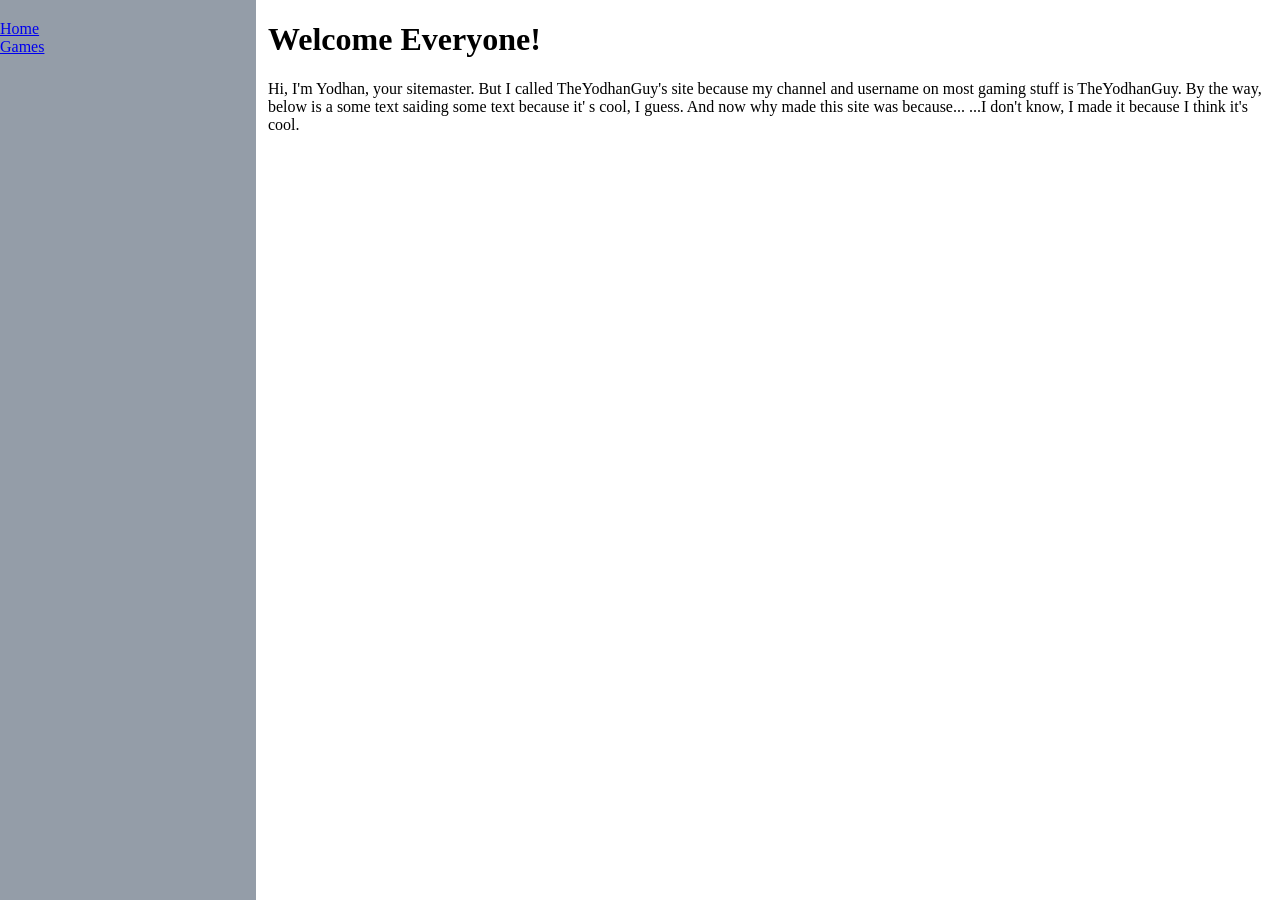
==== index.html @ 9cbe0d39 "push" ====
<!DOCTYPE html>
<html>

<head>
    <title>TheYodhanGuy's site</title>
    <link rel="stylesheet" href="styles.css">
</head>

<body>
    <div class="sidebar">
        <a href="/">Home</a><br />
        <a href="/games">Games</a><br />
    </div>
    <div class="main">
        <h1 id="welcome">Welcome Everyone!</h1>
        <p>Hi, I'm Yodhan, your sitemaster. But I called TheYodhanGuy's site because my channel and username on most
            gaming
            stuff is TheYodhanGuy. By the way, below is a some text saiding some text because it' s cool, I guess. And
            now
            why made this site was because... ...I don't know, I made it because I think it's cool.</p>
    </div>
</body>

</html>
---- styles.css ----
body {
    margin: 0;
    padding: 0;
    width: 100vw;
    height: 100vh;
}

.main {
    margin-left: calc(20% + 2px);
    padding: 0px 10px;
    overflow-x: hidden;
    height: 100%;
}

.sidebar {
  height: 100%;
  width: 20%;
  position: fixed;
  z-index: 1;
  top: 0;
  left: 0;
  overflow-x: hidden;
  padding-top: 20px;
  background-color: #949da8;
}

h1 {
    justify-self: center;
}
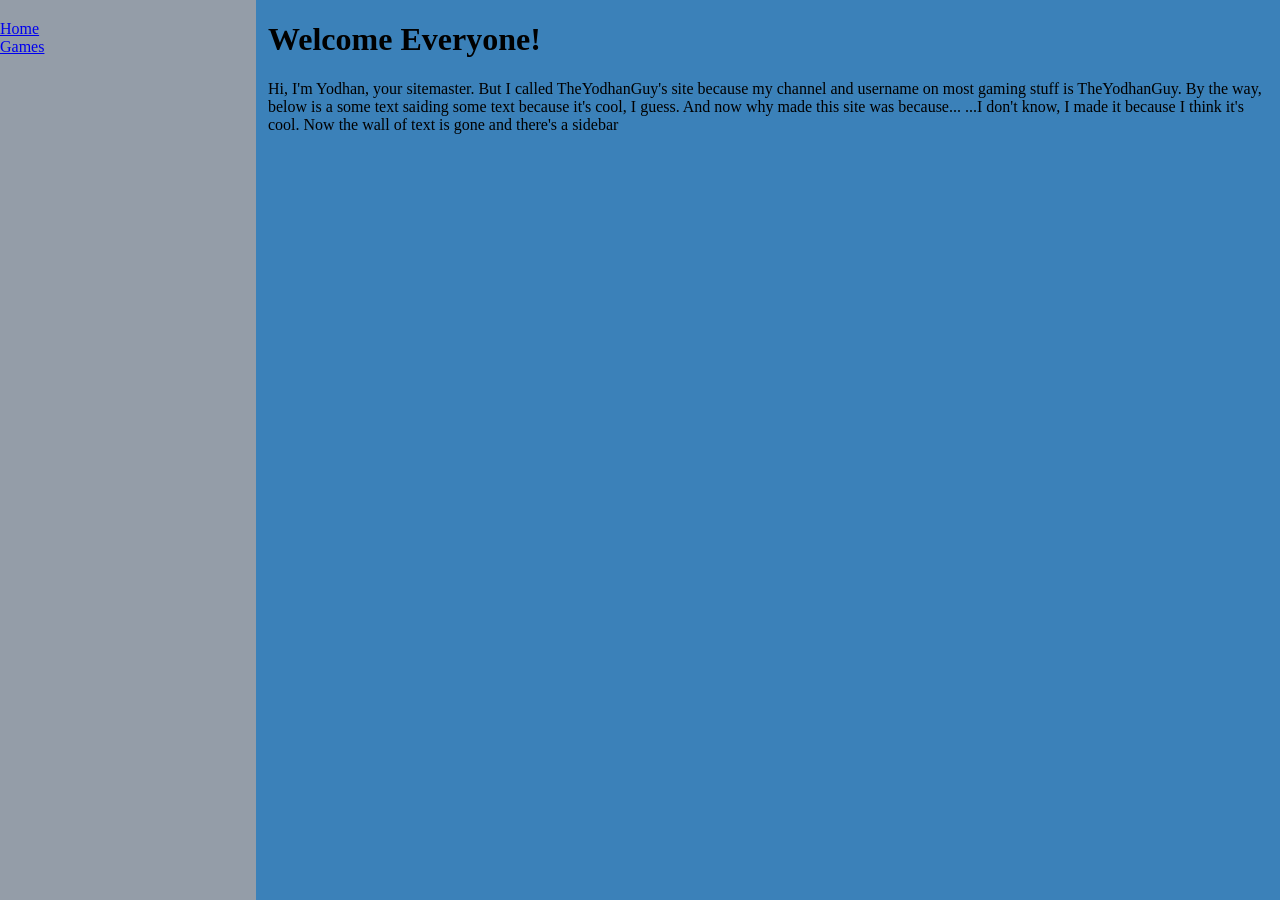
==== commit 47adb634: "p tag + text = more text on p tag" ====
--- a/index.html
+++ b/index.html
@@ -15,9 +15,10 @@
         <h1 id="welcome">Welcome Everyone!</h1>
         <p>Hi, I'm Yodhan, your sitemaster. But I called TheYodhanGuy's site because my channel and username on most
             gaming
-            stuff is TheYodhanGuy. By the way, below is a some text saiding some text because it' s cool, I guess. And
+            stuff is TheYodhanGuy. By the way, below is a some text saiding some text because it's cool, I guess. And
             now
-            why made this site was because... ...I don't know, I made it because I think it's cool.</p>
+            why made this site was because... ...I don't know, I made it because I think it's cool. Now the wall of text
+            is gone and there's a sidebar</p>
     </div>
 </body>
 
--- a/styles.css
+++ b/styles.css
@@ -3,6 +3,7 @@
     padding: 0;
     width: 100vw;
     height: 100vh;
+    background-color: #3b81b9;
 }
 
 .main {
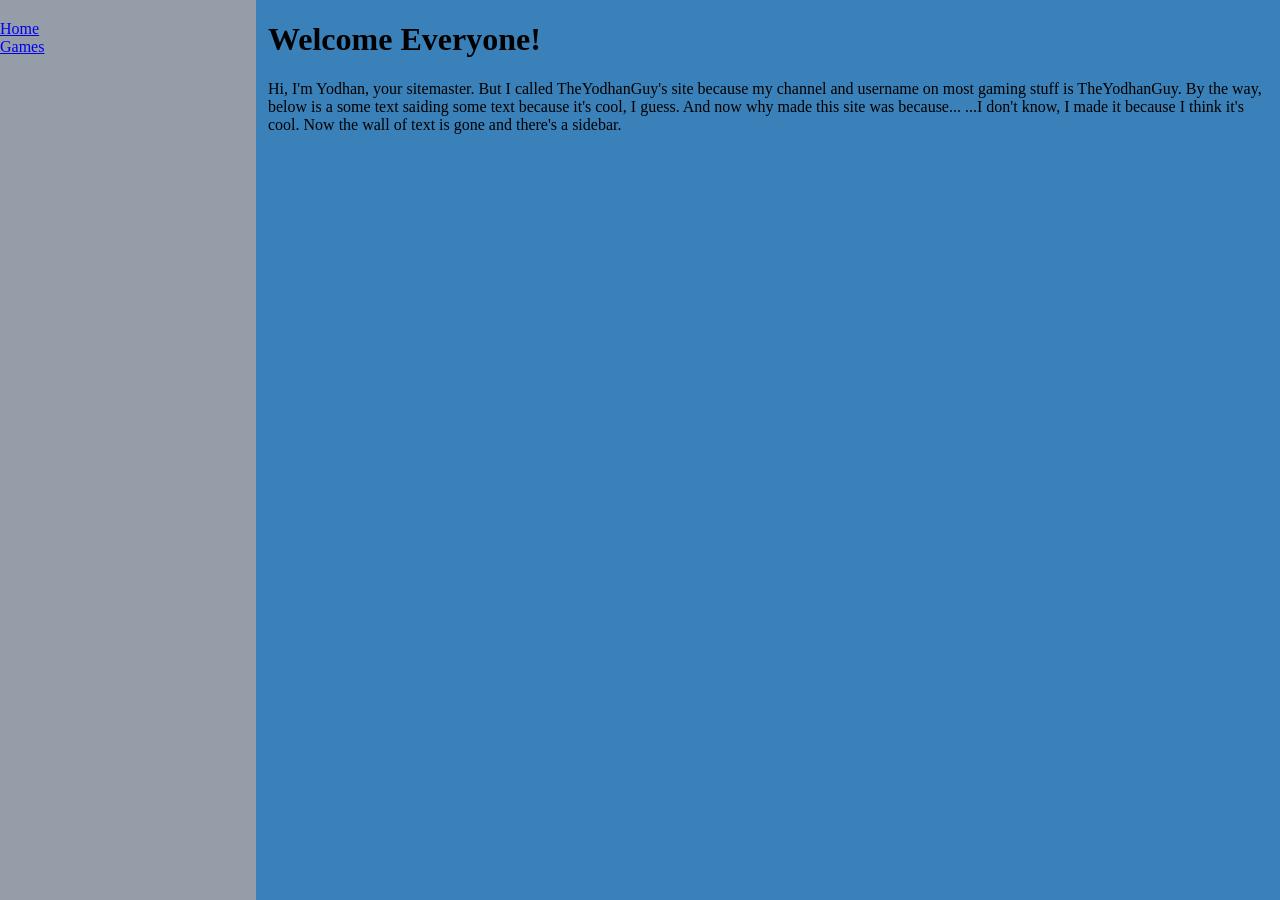
==== commit 9ea946fd: "... -m dssadsaddsa" ====
--- a/index.html
+++ b/index.html
@@ -18,7 +18,7 @@
             stuff is TheYodhanGuy. By the way, below is a some text saiding some text because it's cool, I guess. And
             now
             why made this site was because... ...I don't know, I made it because I think it's cool. Now the wall of text
-            is gone and there's a sidebar</p>
+            is gone and there's a sidebar.</p>
     </div>
 </body>
 
--- a/styles.css
+++ b/styles.css
@@ -2,7 +2,7 @@
     margin: 0;
     padding: 0;
     width: 100vw;
-    height: 100vh;
+    min-height: 100vh;
     background-color: #3b81b9;
 }
 
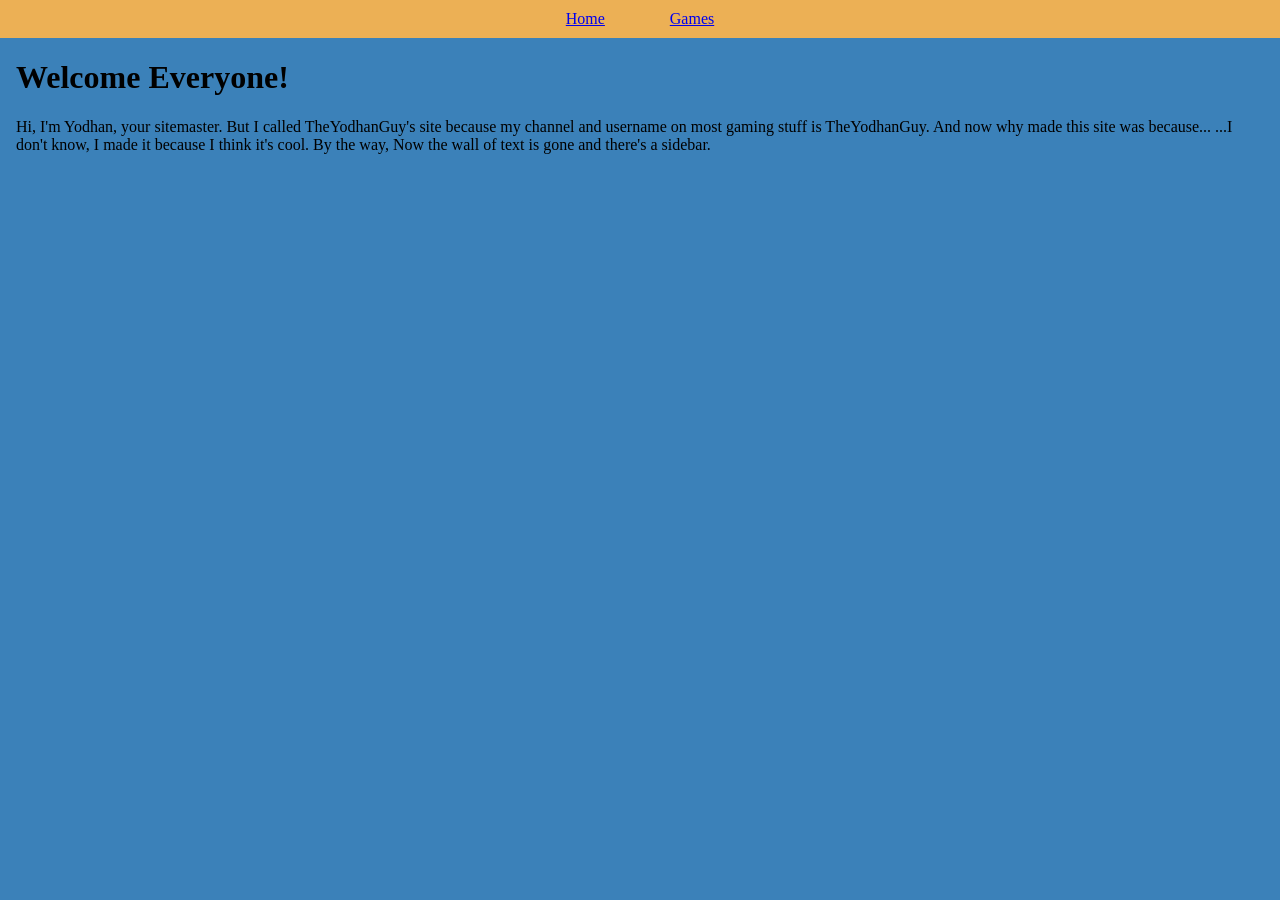
==== commit 3833e9c8: "v1.0 has been ready now" ====
--- a/index.html
+++ b/index.html
@@ -15,9 +15,8 @@
         <h1 id="welcome">Welcome Everyone!</h1>
         <p>Hi, I'm Yodhan, your sitemaster. But I called TheYodhanGuy's site because my channel and username on most
             gaming
-            stuff is TheYodhanGuy. By the way, below is a some text saiding some text because it's cool, I guess. And
-            now
-            why made this site was because... ...I don't know, I made it because I think it's cool. Now the wall of text
+            stuff is TheYodhanGuy. And now why made this site was because... ...I don't know, I made it because I think
+            it's cool. By the way, Now the wall of text
             is gone and there's a sidebar.</p>
     </div>
 </body>
--- a/styles.css
+++ b/styles.css
@@ -4,25 +4,27 @@
     width: 100vw;
     min-height: 100vh;
     background-color: #3b81b9;
+    overflow-x: hidden;
 }
 
 .main {
-    margin-left: calc(20% + 2px);
-    padding: 0px 10px;
-    overflow-x: hidden;
-    height: 100%;
+    box-sizing: border-box;
+    padding: 0px 16px;
 }
 
-.sidebar {
-  height: 100%;
-  width: 20%;
-  position: fixed;
-  z-index: 1;
+.sidebar  {
+  position: sticky;
   top: 0;
-  left: 0;
-  overflow-x: hidden;
-  padding-top: 20px;
-  background-color: #949da8;
+  padding: 10px 16px;
+  background: #ecb055;
+  color: #ffffff;
+  display: flex;
+  justify-content: center;
+}
+
+.sidebar a {
+    min-width: 40px;
+    margin: 0 32px;
 }
 
 h1 {
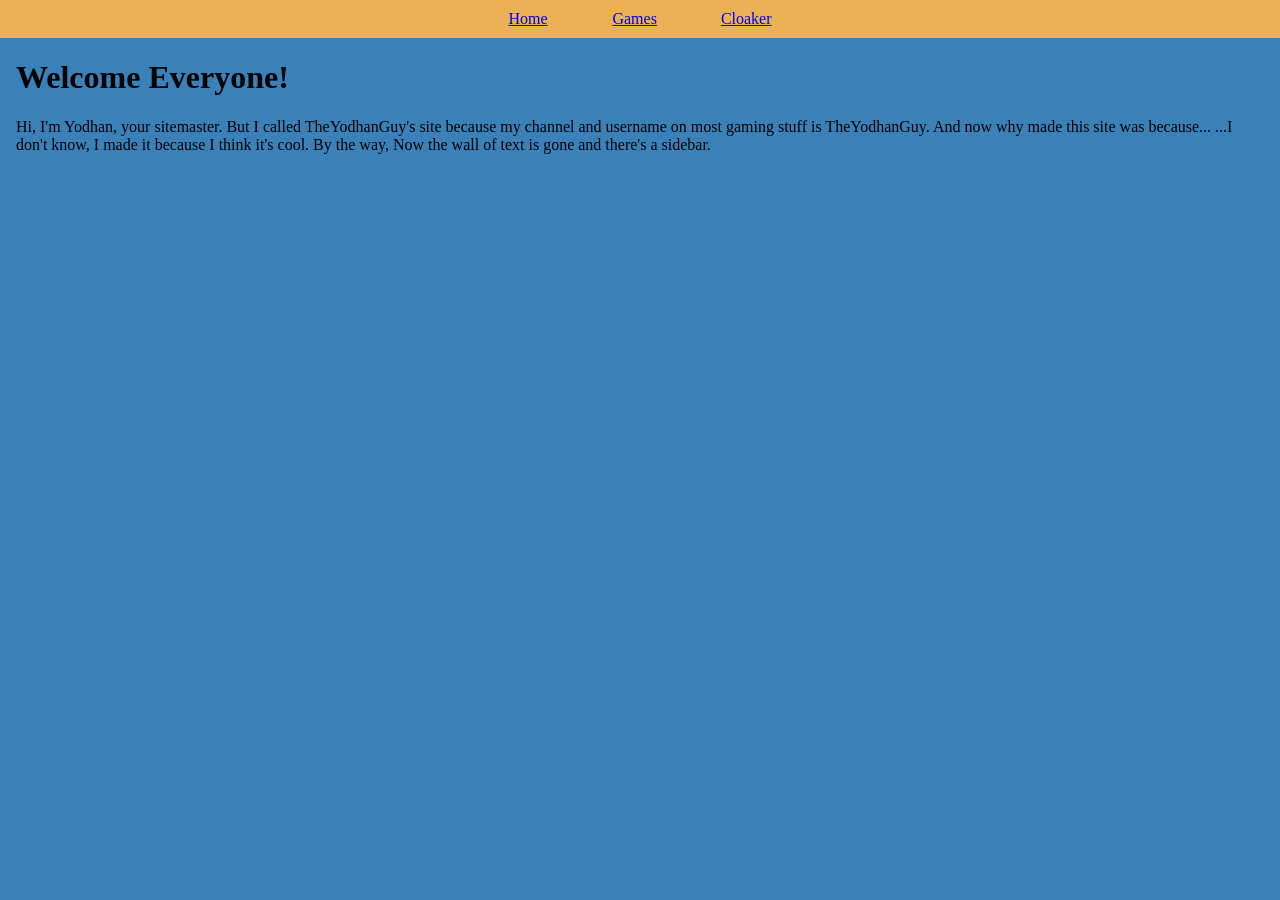
==== commit 192791af: "added cloaker to hide the site url with closing the main site url" ====
--- a/index.html
+++ b/index.html
@@ -3,13 +3,32 @@
 
 <head>
     <title>TheYodhanGuy's site</title>
-    <link rel="stylesheet" href="styles.css">
+    <link rel="stylesheet" href="/styles.css">
+    <script>
+        function openCloak() {
+            let win = window.open("about:blank");
+
+            let iframe = win.document.createElement("iframe");
+
+            iframe.src = "https://theyodhanguy.github.io";
+            iframe.style.width = "100vw";
+            iframe.style.height = "100vh";
+            
+            win.document.body.style.margin = "0";
+            win.document.body.style.padding = "0";
+            win.document.body.style.overflow = "hidden";
+
+            win.document.body.appendChild(iframe);
+            window.close();
+        }
+    </script>
 </head>
 
 <body>
     <div class="sidebar">
         <a href="/">Home</a><br />
         <a href="/games">Games</a><br />
+        <a href="/" onclick="openCloak();">Cloaker</a>
     </div>
     <div class="main">
         <h1 id="welcome">Welcome Everyone!</h1>
--- a/styles.css
+++ b/styles.css
@@ -23,6 +23,7 @@
 }
 
 .sidebar a {
+    box-sizing: border-box;
     min-width: 40px;
     margin: 0 32px;
 }
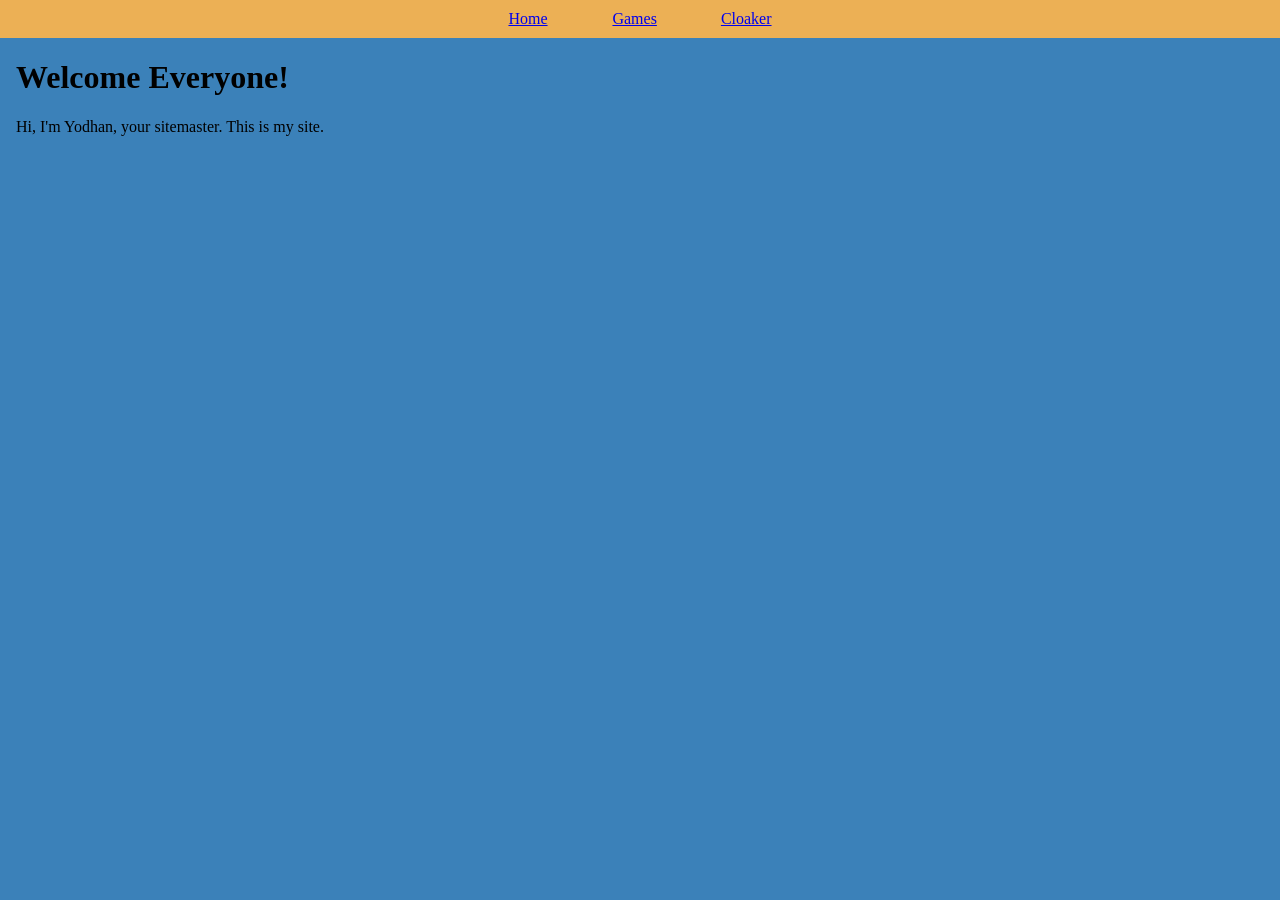
==== commit 104b2949: "IDK" ====
--- a/index.html
+++ b/index.html
@@ -2,41 +2,21 @@
 <html>
 
 <head>
+    <meta name="viewport" content="width=device-width, initial-scale=1.0" />
     <title>TheYodhanGuy's site</title>
-    <link rel="stylesheet" href="/styles.css">
-    <script>
-        function openCloak() {
-            let win = window.open("about:blank");
-
-            let iframe = win.document.createElement("iframe");
-
-            iframe.src = "https://theyodhanguy.github.io";
-            iframe.style.width = "100vw";
-            iframe.style.height = "100vh";
-            
-            win.document.body.style.margin = "0";
-            win.document.body.style.padding = "0";
-            win.document.body.style.overflow = "hidden";
-
-            win.document.body.appendChild(iframe);
-            window.close();
-        }
-    </script>
+    <link rel="stylesheet" href="/styles.css" />
+    <script src="/assets/cloak.js"></script>
 </head>
 
 <body>
     <div class="sidebar">
-        <a href="/">Home</a><br />
-        <a href="/games">Games</a><br />
+        <a href="/">Home</a>
+        <a href="/games">Games</a>
         <a href="/" onclick="openCloak();">Cloaker</a>
     </div>
     <div class="main">
         <h1 id="welcome">Welcome Everyone!</h1>
-        <p>Hi, I'm Yodhan, your sitemaster. But I called TheYodhanGuy's site because my channel and username on most
-            gaming
-            stuff is TheYodhanGuy. And now why made this site was because... ...I don't know, I made it because I think
-            it's cool. By the way, Now the wall of text
-            is gone and there's a sidebar.</p>
+        <p>Hi, I'm Yodhan, your sitemaster. This is my site.</p>
     </div>
 </body>
 
--- a/styles.css
+++ b/styles.css
@@ -12,7 +12,12 @@
     padding: 0px 16px;
 }
 
-.sidebar  {
+.main a {
+    display: flex;
+    justify-self: center;
+}
+
+.sidebar {
   position: sticky;
   top: 0;
   padding: 10px 16px;
